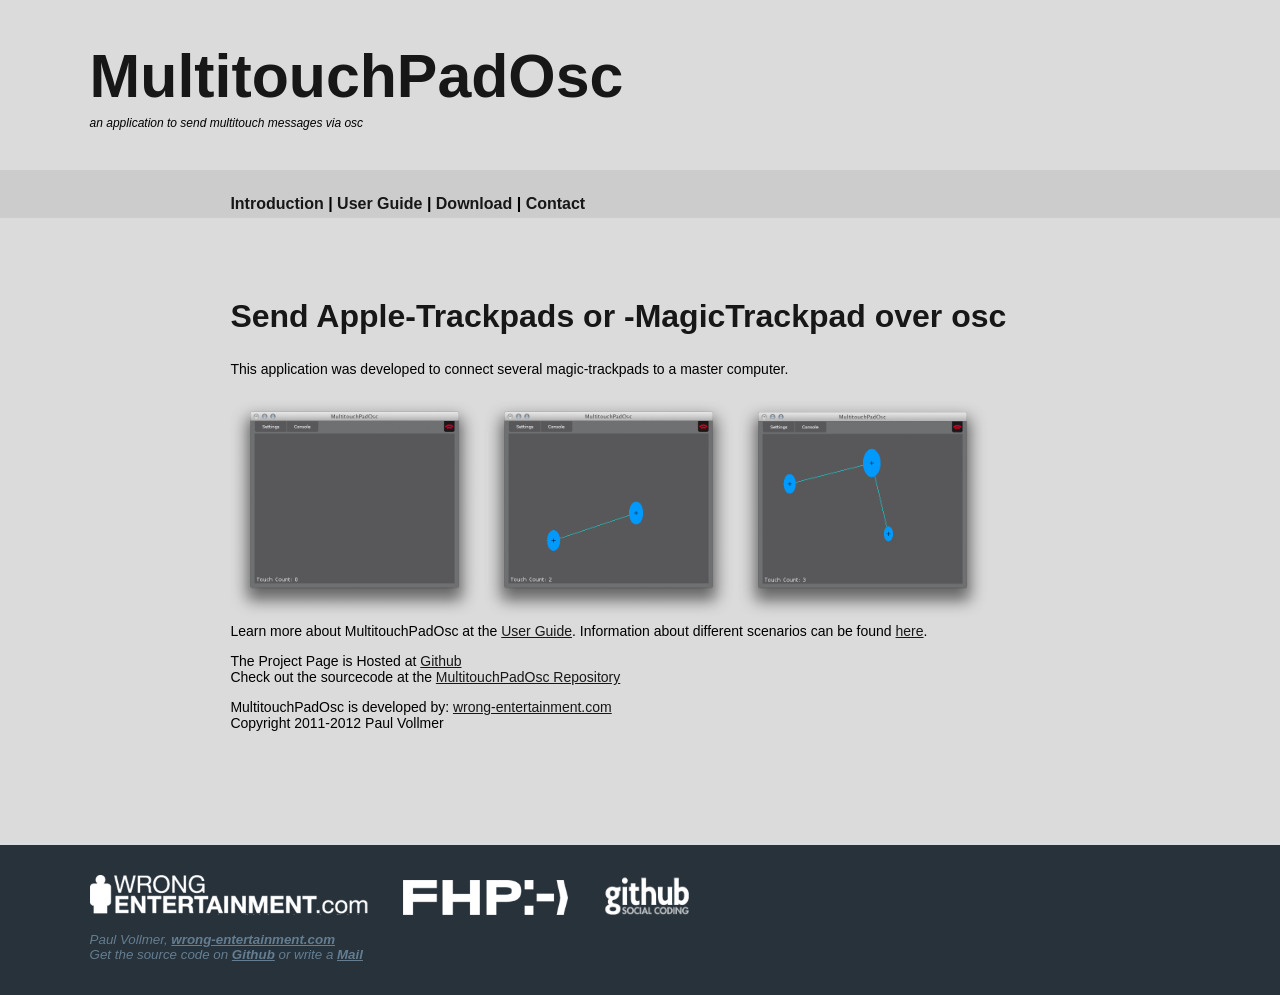
==== index.html @ cdc4379b "update index page" ====
<!DOCTYPE html PUBLIC "-//W3C//DTD XHTML 1.0 Transitional//EN"
"http://www.w3.org/TR/xhtml1/DTD/xhtml1-transitional.dtd">
<html xmlns="http://www.w3.org/1999/xhtml" xml:lang="en">
	<head>
		<title>MultitouchPadOsc GitHub Page</title>
		<meta name="description" content="magic trackpad osc sender">
		<meta name="keywords" content="MultitouchPadOsc, magic trackpad osc, multitouch, osc, open sound control, oscP5, osc event, oscEvent, osc message, oscMessage, send, receive, github, wrong entertainment, wrong-entertainment.com">
		<meta http-equiv="Content-type" content="text/html; charset=utf-8" />
		<meta http-equiv="Content-Language" content="en-us" />
		<meta name="ROBOTS" content="index,follow,archive" />
		<meta http-equiv="imagetoolbar" content="false" />
		<meta name="MSSmartTagsPreventParsing" content="true" />
		<meta name="author" content="Paul Vollmer, wrong-entertainment.com">
		<meta name="Rating" content="General" />
		<meta name="revisit-after" content="7 Days" />
		<meta name="doc-class" content="Living Document" />
		<link rel="stylesheet" type="text/css" href="styles.css" />
	</head>

	<body>
		<!-- Header -->
		<header>	
			<h1><a href="http://wrongentertainment.github.com/MultitouchPadOsc/">MultitouchPadOsc</a></h1>
			<div class="subline">
				an application to send multitouch messages via osc
	    	</div>
		</header>  
		<!-- Navigation -->
		<nav>
			<b><a href="index.html" target="_self">Introduction </a>|
			<a href="guide.html"target="_self">User Guide </a>|
			<a href="download.html" target="_self">Download </a>|
			<a href="contact.html" target="_self">Contact</a></b>
		</nav>
    	<!-- Main content area -->  
		<section>
			<h2>Send Apple-Trackpads or -MagicTrackpad over osc</h2>
			<p>This application was developed to connect several magic-trackpads to a master computer. <br/>
			<div id="introduction">
				<img src="images/multitouchPadOsc_001.png" width=250 >
				<img src="images/multitouchPadOsc_002.png" width=250 >
				<img src="images/multitouchPadOsc_003.png" width=250 ></br>
					Learn more about MultitouchPadOsc at the <a href="guide.html">User Guide</a>. Information about different scenarios can be found <a href="scenarias.html">here</a>.</p>
					
				<p>The Project Page is Hosted at <a href="http://wrongentertainment.github.com/MultitouchPadOsc/">Github</a></br>
					Check out the sourcecode at the <a href="https://github.com/WrongEntertainment/MultitouchPadOsc">MultitouchPadOsc Repository</a><p>
				<p>MultitouchPadOsc is developed by: <a href="http:www.wrong-entertainment.com">wrong-entertainment.com </a></br>
					Copyright 2011-2012 Paul Vollmer</p>
		</section>
		<!-- Footer -->  
		<footer>
			</br>
			<a href="http://www.wrong-entertainment.com/" target="_blank"><img src="images/footer/wng_slogan_white.png" height="40" alt="wrong-entertainment.com creative studiolab for motion and graphicdesign"/></a>
			<a href="http://www.fh-potsdam.de/" target="_blank"><img src="images/footer/fhp_white.png" height="35" hspace=30 alt="FH-Potsdam, University of Applied Sciences"/></a>
			<a href="http://www.github.com/" target="_blank"><img src="images/footer/github_white.png" height="45" alt="GitHub, social coding"/></a>
			</br>
			<p>Paul Vollmer, <b><a href="http://www.wrong-entertainment.com">wrong-entertainment.com </a></b></br>
			Get the source code on <b><a href="https://github.com/WrongEntertainment/MagicTrackpadOsc">Github</a></b> or write a <b><a href="mailto:paul.vollmer@fh-potsdam.de"> Mail</a></b></p>
		</footer>
</body>
</html>
---- styles.css ----
body {
   background-color: #DBDBDB;
   font-family: Helvetica, Arial, FreeSans, san-serif;
   color: #000;
   margin: 0px;
}

header {
	margin-left: 7%;
}

nav {
	margin-top: 40px;
	padding-top: 25px;
	padding-bottom: 5px;
	padding-left: 18%;
	background-color: #CCC;
}

nav a {
	text-decoration: none
}

section {
	margin-left: 18%;
	margin-top: 80px;
	padding-bottom: 100px;
	font-size: 14px;
	width: 780px;
}



footer {
	padding-top: 10px;
	padding-bottom: 20px;
	padding-left: 7%;
	background: #27323b;
	color: #647d90;
	font-size: 10pt;
	font-style: italic;
	bottom:0px;
}
footer a {
	color: #647d90;
}


h1 {
	font-size: 3.8em;
	color: #171717;
	margin-bottom: 3px;
}
h1 a { text-decoration: none }

h2 {
	margin-top: 80px;
	font-size: 32px;
	color: #171717;
}

h3 {
	padding-top: 64px;
}

a { color: #171717; }

pre {
	background: #27323b;
	color: #fff;
	padding: 15px;
}

/* Fix this
   Fix the footer to the end of page */
#contact {
	padding-bottom: 100px;
}

.subline {
	font-size: 12px;
	margin-top: 5px;
	font-style: italic;
}
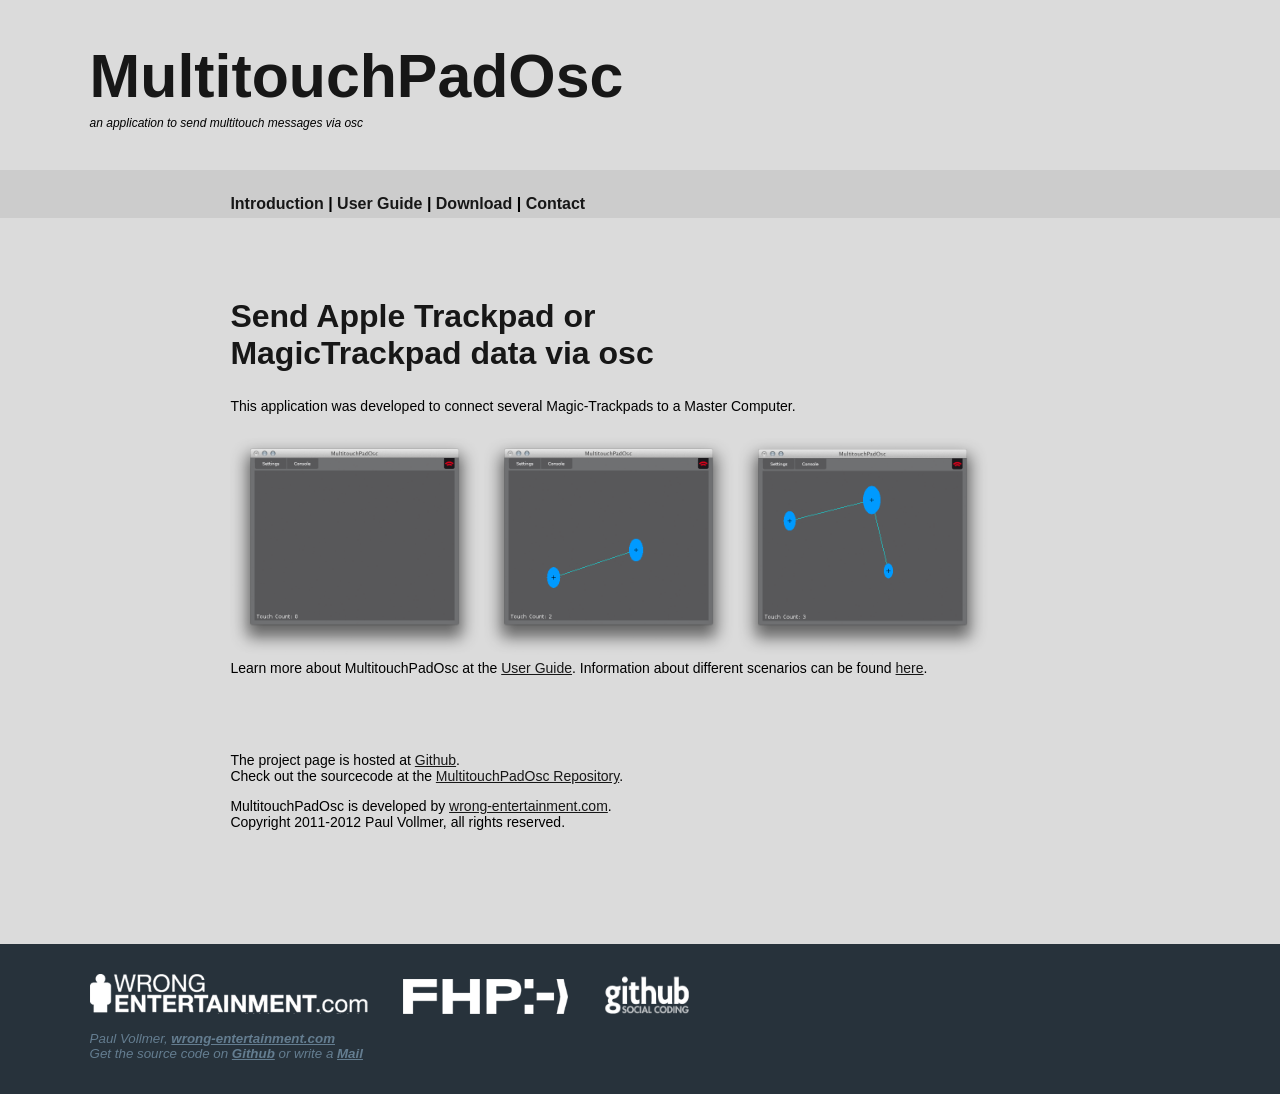
==== commit e3c4d976: "wip @docs" ====
--- a/index.html
+++ b/index.html
@@ -34,20 +34,21 @@
 		</nav>
     	<!-- Main content area -->  
 		<section>
-			<h2>Send Apple-Trackpads or -MagicTrackpad over osc</h2>
-			<p>This application was developed to connect several magic-trackpads to a master computer. <br/>
+			<h2>Send Apple Trackpad or<br/>MagicTrackpad data via osc</h2>
+			<p>This application was developed to connect several Magic-Trackpads to a Master Computer. <br/>
 			<div id="introduction">
 				<img src="images/multitouchPadOsc_001.png" width=250 >
 				<img src="images/multitouchPadOsc_002.png" width=250 >
 				<img src="images/multitouchPadOsc_003.png" width=250 ></br>
 					Learn more about MultitouchPadOsc at the <a href="guide.html">User Guide</a>. Information about different scenarios can be found <a href="scenarias.html">here</a>.</p>
-					
-				<p>The Project Page is Hosted at <a href="http://wrongentertainment.github.com/MultitouchPadOsc/">Github</a></br>
-					Check out the sourcecode at the <a href="https://github.com/WrongEntertainment/MultitouchPadOsc">MultitouchPadOsc Repository</a><p>
-				<p>MultitouchPadOsc is developed by: <a href="http:www.wrong-entertainment.com">wrong-entertainment.com </a></br>
-					Copyright 2011-2012 Paul Vollmer</p>
+					<br/><br/><br/>
+				<p>The project page is hosted at <a href="http://wrongentertainment.github.com/MultitouchPadOsc/">Github</a>.</br>
+					Check out the sourcecode at the <a href="https://github.com/WrongEntertainment/MultitouchPadOsc">MultitouchPadOsc Repository</a>.<p>
+				<p>MultitouchPadOsc is developed by <a href="http:www.wrong-entertainment.com">wrong-entertainment.com</a>.</br>
+					Copyright 2011-2012 Paul Vollmer, all rights reserved.</p>
 		</section>
-		<!-- Footer -->  
+		
+		<!-- Footer ************************************************************************************* -->
 		<footer>
 			</br>
 			<a href="http://www.wrong-entertainment.com/" target="_blank"><img src="images/footer/wng_slogan_white.png" height="40" alt="wrong-entertainment.com creative studiolab for motion and graphicdesign"/></a>
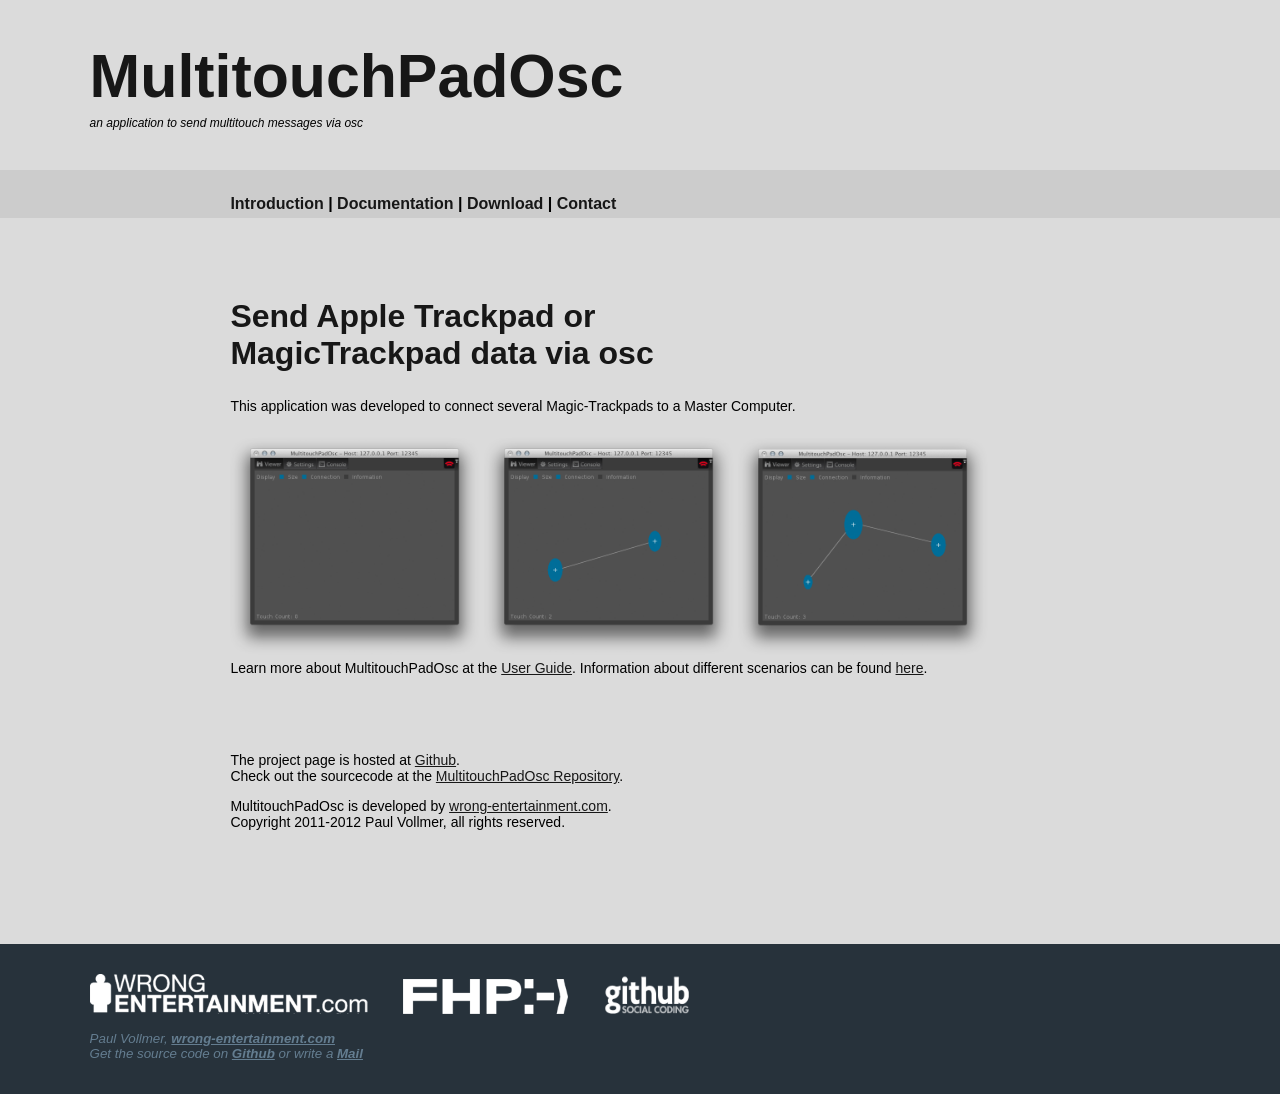
==== commit 173fc5e6: "rename navigation item" ====
--- a/index.html
+++ b/index.html
@@ -28,7 +28,7 @@
 		<!-- Navigation -->
 		<nav>
 			<b><a href="index.html" target="_self">Introduction </a>|
-			<a href="guide.html"target="_self">User Guide </a>|
+			<a href="guide.html"target="_self">Documentation </a>|
 			<a href="download.html" target="_self">Download </a>|
 			<a href="contact.html" target="_self">Contact</a></b>
 		</nav>
@@ -56,7 +56,7 @@
 			<a href="http://www.github.com/" target="_blank"><img src="images/footer/github_white.png" height="45" alt="GitHub, social coding"/></a>
 			</br>
 			<p>Paul Vollmer, <b><a href="http://www.wrong-entertainment.com">wrong-entertainment.com </a></b></br>
-			Get the source code on <b><a href="https://github.com/WrongEntertainment/MagicTrackpadOsc">Github</a></b> or write a <b><a href="mailto:paul.vollmer@fh-potsdam.de"> Mail</a></b></p>
+			Get the source code on <b><a href="https://github.com/WrongEntertainment/MultitouchPadOsc">Github</a></b> or write a <b><a href="mailto:paul.vollmer@fh-potsdam.de"> Mail</a></b></p>
 		</footer>
 </body>
 </html>
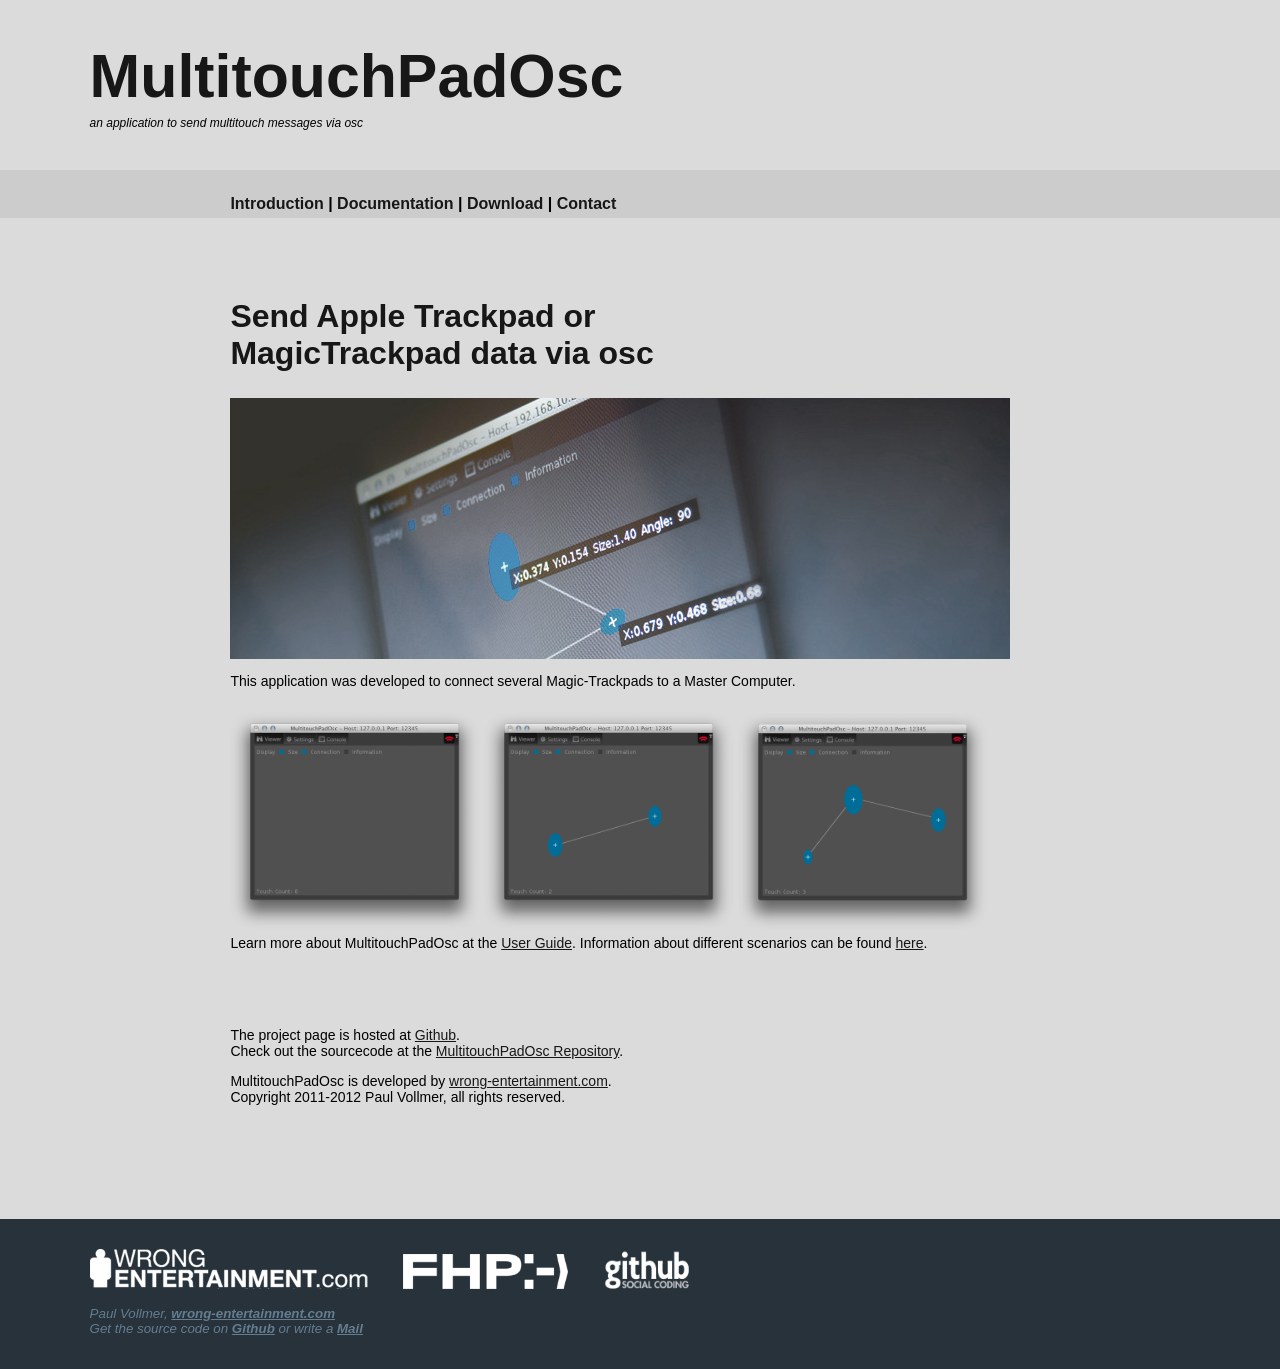
==== commit 8f48c446: "added application photo to index page" ====
--- a/index.html
+++ b/index.html
@@ -35,6 +35,7 @@
     	<!-- Main content area -->  
 		<section>
 			<h2>Send Apple Trackpad or<br/>MagicTrackpad data via osc</h2>
+			<img src="images/multitouchPadOsc_app_780px.jpg">
 			<p>This application was developed to connect several Magic-Trackpads to a Master Computer. <br/>
 			<div id="introduction">
 				<img src="images/multitouchPadOsc_001.png" width=250 >
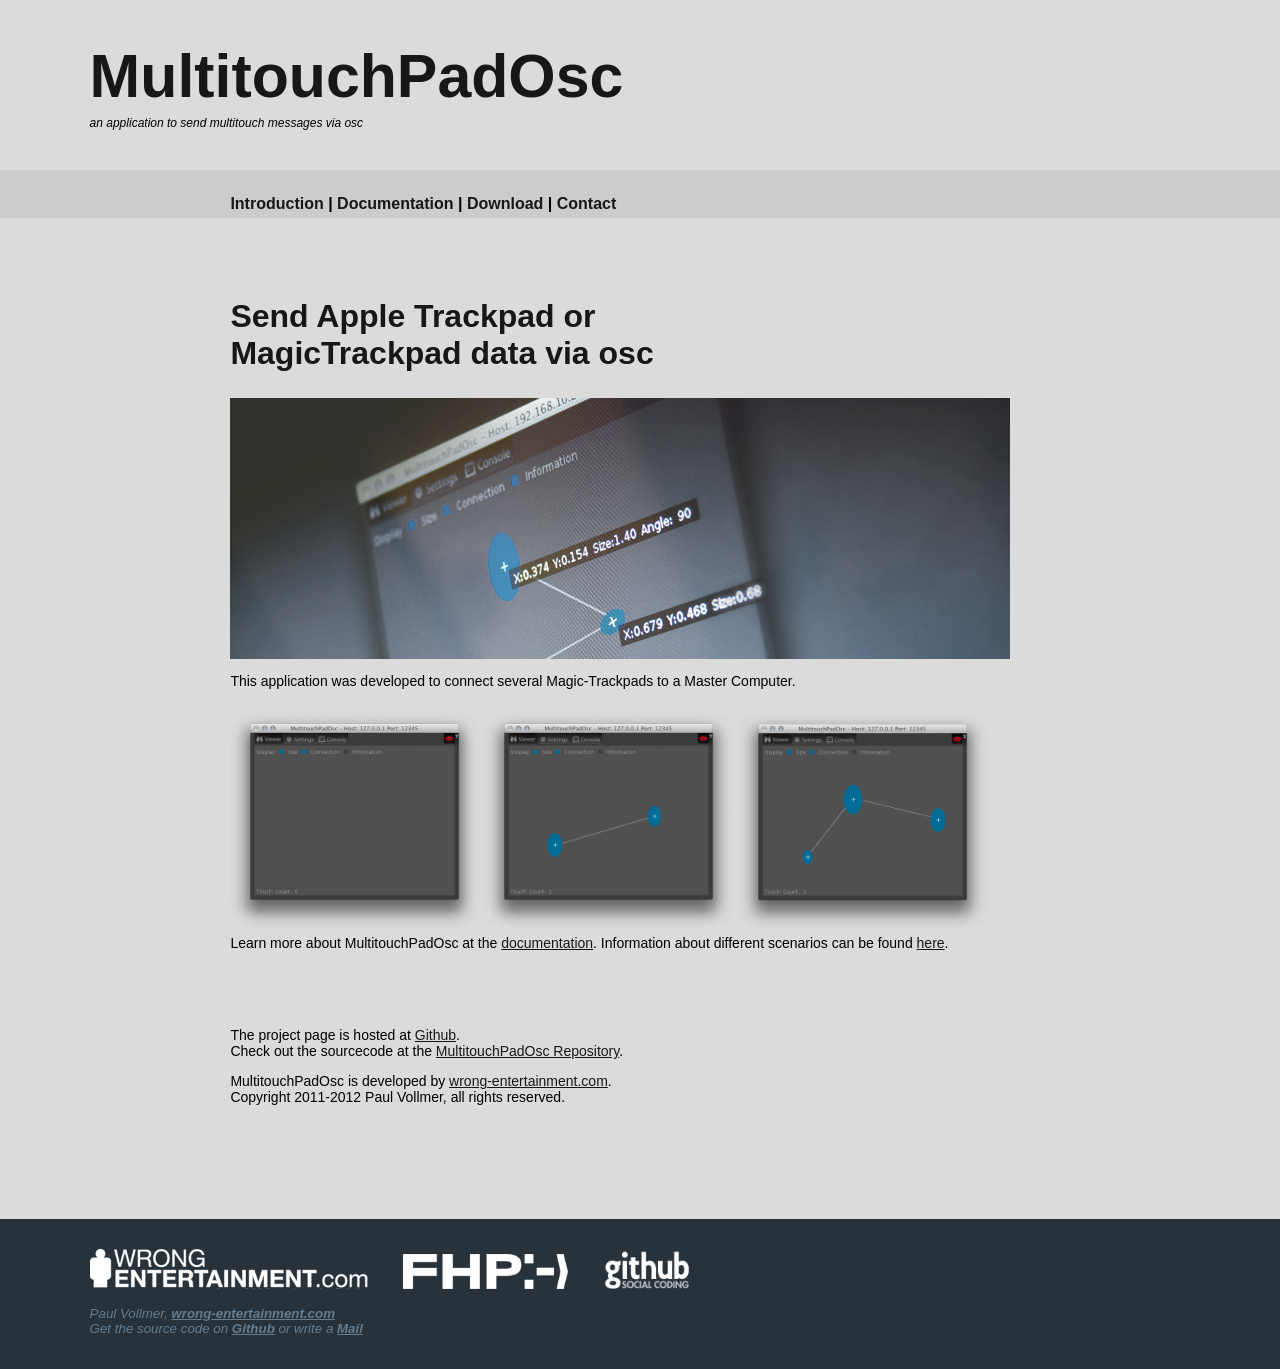
==== commit 5260c689: "fixed link at index page" ====
--- a/index.html
+++ b/index.html
@@ -41,7 +41,7 @@
 				<img src="images/multitouchPadOsc_001.png" width=250 >
 				<img src="images/multitouchPadOsc_002.png" width=250 >
 				<img src="images/multitouchPadOsc_003.png" width=250 ></br>
-					Learn more about MultitouchPadOsc at the <a href="guide.html">User Guide</a>. Information about different scenarios can be found <a href="scenarias.html">here</a>.</p>
+					Learn more about MultitouchPadOsc at the <a href="guide.html">documentation</a>. Information about different scenarios can be found <a href="guide.html#scenarios">here</a>.</p>
 					<br/><br/><br/>
 				<p>The project page is hosted at <a href="http://wrongentertainment.github.com/MultitouchPadOsc/">Github</a>.</br>
 					Check out the sourcecode at the <a href="https://github.com/WrongEntertainment/MultitouchPadOsc">MultitouchPadOsc Repository</a>.<p>
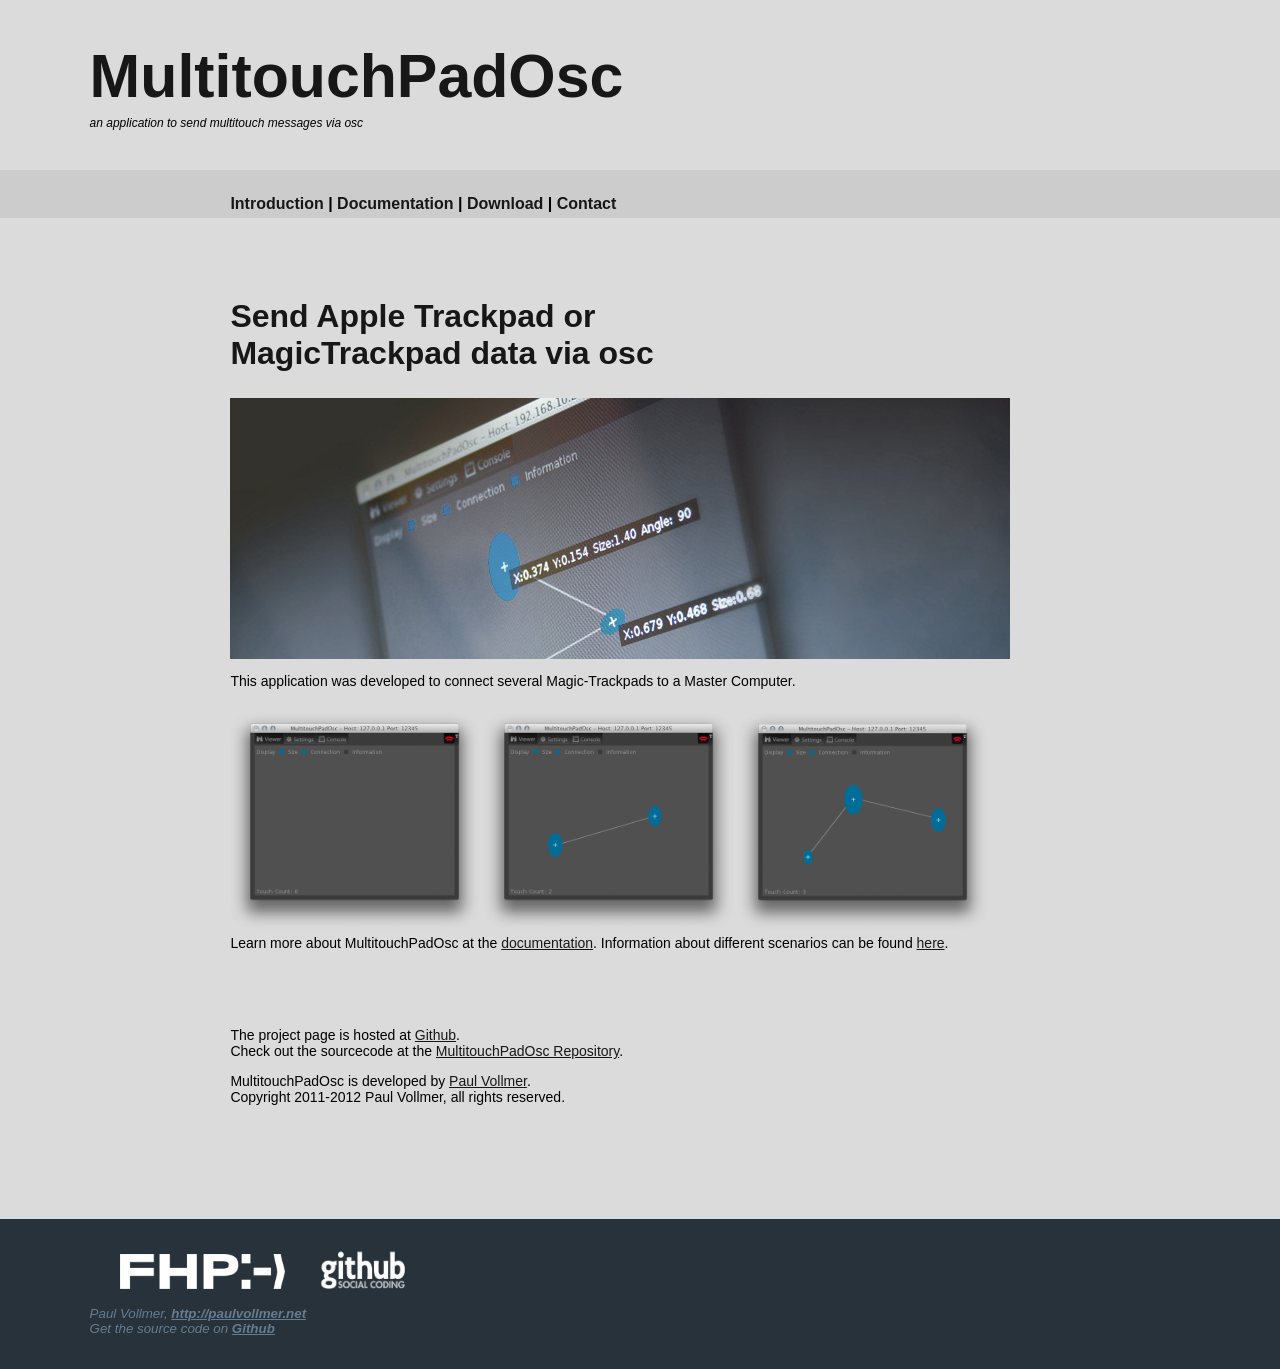
==== commit 5ea0bcda: "index.html fix links to github repo/page" ====
--- a/index.html
+++ b/index.html
@@ -10,7 +10,7 @@
 		<meta name="ROBOTS" content="index,follow,archive" />
 		<meta http-equiv="imagetoolbar" content="false" />
 		<meta name="MSSmartTagsPreventParsing" content="true" />
-		<meta name="author" content="Paul Vollmer, wrong-entertainment.com">
+		<meta name="author" content="Paul Vollmer">
 		<meta name="Rating" content="General" />
 		<meta name="revisit-after" content="7 Days" />
 		<meta name="doc-class" content="Living Document" />
@@ -20,7 +20,7 @@
 	<body>
 		<!-- Header -->
 		<header>	
-			<h1><a href="http://wrongentertainment.github.com/MultitouchPadOsc/">MultitouchPadOsc</a></h1>
+			<h1><a href="http://paulvollmer.github.io/MultitouchPadOsc/">MultitouchPadOsc</a></h1>
 			<div class="subline">
 				an application to send multitouch messages via osc
 	    	</div>
@@ -43,21 +43,21 @@
 				<img src="images/multitouchPadOsc_003.png" width=250 ></br>
 					Learn more about MultitouchPadOsc at the <a href="guide.html">documentation</a>. Information about different scenarios can be found <a href="guide.html#scenarios">here</a>.</p>
 					<br/><br/><br/>
-				<p>The project page is hosted at <a href="http://wrongentertainment.github.com/MultitouchPadOsc/">Github</a>.</br>
-					Check out the sourcecode at the <a href="https://github.com/WrongEntertainment/MultitouchPadOsc">MultitouchPadOsc Repository</a>.<p>
-				<p>MultitouchPadOsc is developed by <a href="http:www.wrong-entertainment.com">wrong-entertainment.com</a>.</br>
+				<p>The project page is hosted at <a href="http://paulvollmer.github.io/MultitouchPadOsc/">Github</a>.</br>
+					Check out the sourcecode at the <a href="https://github.com/paulvollmer/MultitouchPadOsc">MultitouchPadOsc Repository</a>.<p>
+				<p>MultitouchPadOsc is developed by <a href="http://paulvollmer.net">Paul Vollmer</a>.</br>
 					Copyright 2011-2012 Paul Vollmer, all rights reserved.</p>
 		</section>
 		
 		<!-- Footer ************************************************************************************* -->
 		<footer>
 			</br>
-			<a href="http://www.wrong-entertainment.com/" target="_blank"><img src="images/footer/wng_slogan_white.png" height="40" alt="wrong-entertainment.com creative studiolab for motion and graphicdesign"/></a>
+			<!-- <a href="http://www.wrong-entertainment.com/" target="_blank"><img src="images/footer/wng_slogan_white.png" height="40" alt="wrong-entertainment.com creative studiolab for motion and graphicdesign"/></a> -->
 			<a href="http://www.fh-potsdam.de/" target="_blank"><img src="images/footer/fhp_white.png" height="35" hspace=30 alt="FH-Potsdam, University of Applied Sciences"/></a>
 			<a href="http://www.github.com/" target="_blank"><img src="images/footer/github_white.png" height="45" alt="GitHub, social coding"/></a>
 			</br>
-			<p>Paul Vollmer, <b><a href="http://www.wrong-entertainment.com">wrong-entertainment.com </a></b></br>
-			Get the source code on <b><a href="https://github.com/WrongEntertainment/MultitouchPadOsc">Github</a></b> or write a <b><a href="mailto:paul.vollmer@fh-potsdam.de"> Mail</a></b></p>
+			<p>Paul Vollmer, <b><a href="http://paulvollmer.net">http://paulvollmer.net </a></b></br>
+			Get the source code on <b><a href="https://github.com/paulvollmer/MultitouchPadOsc">Github</a></b></p>
 		</footer>
 </body>
 </html>
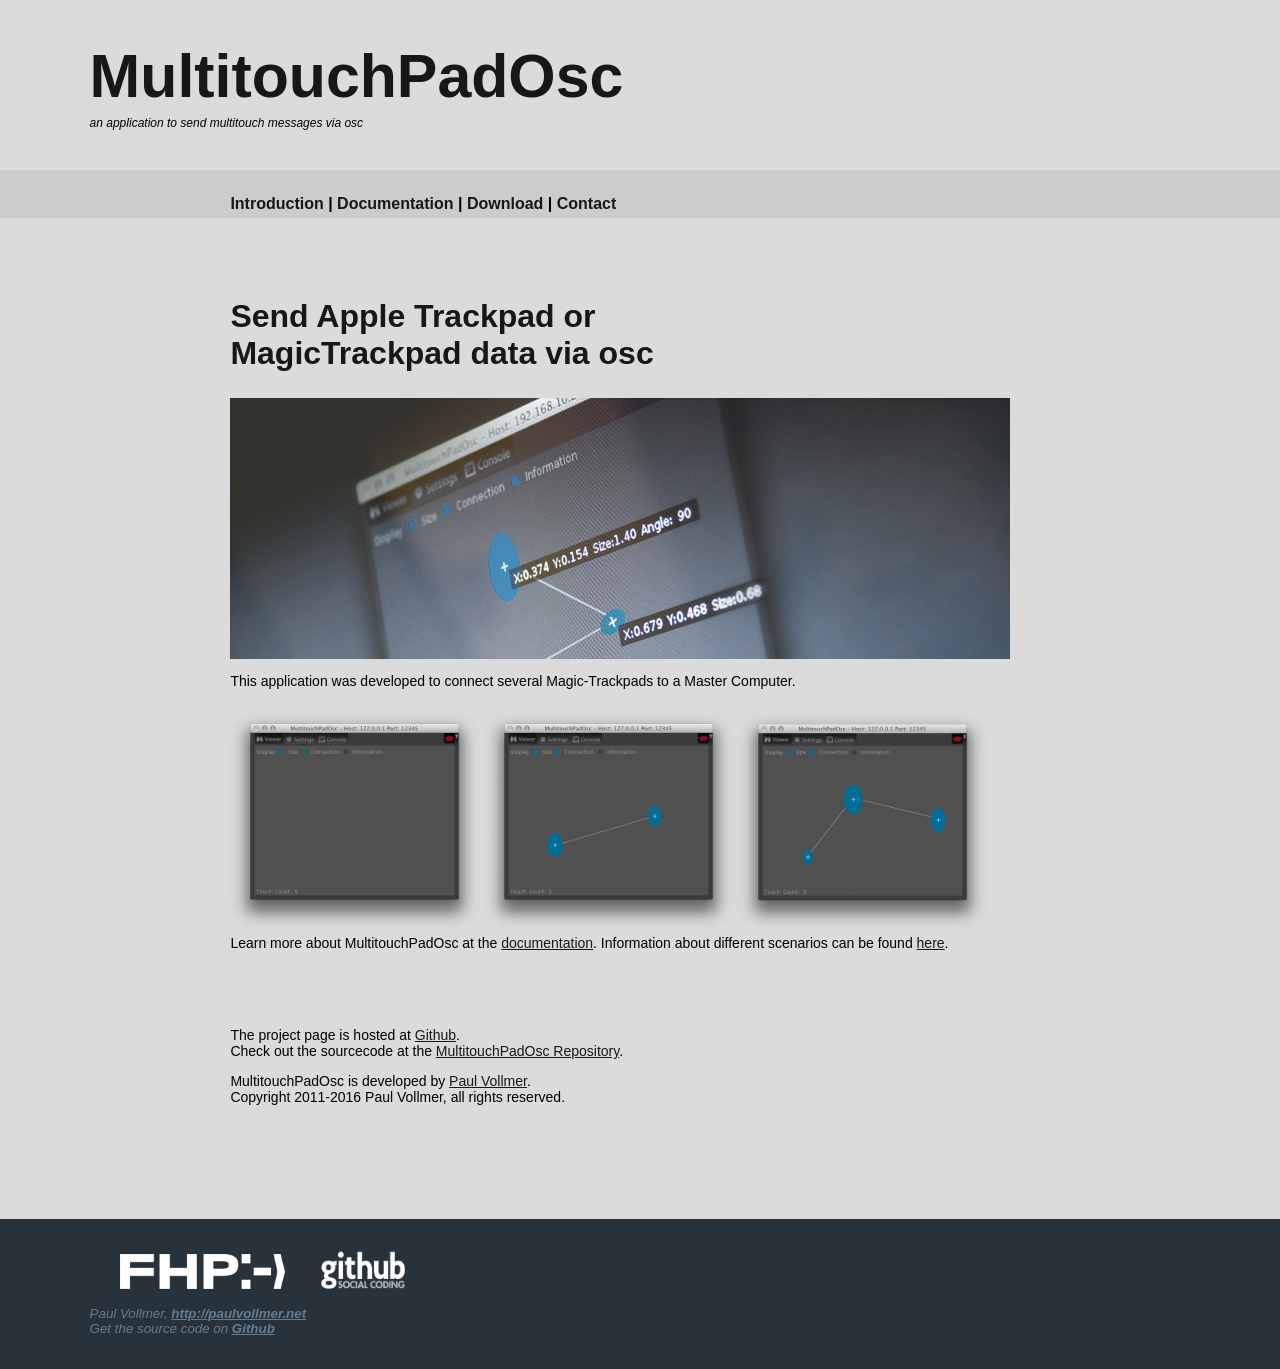
==== commit 0436c76e: "update date" ====
--- a/index.html
+++ b/index.html
@@ -19,12 +19,12 @@
 
 	<body>
 		<!-- Header -->
-		<header>	
+		<header>
 			<h1><a href="http://paulvollmer.github.io/MultitouchPadOsc/">MultitouchPadOsc</a></h1>
 			<div class="subline">
 				an application to send multitouch messages via osc
 	    	</div>
-		</header>  
+		</header>
 		<!-- Navigation -->
 		<nav>
 			<b><a href="index.html" target="_self">Introduction </a>|
@@ -32,7 +32,7 @@
 			<a href="download.html" target="_self">Download </a>|
 			<a href="contact.html" target="_self">Contact</a></b>
 		</nav>
-    	<!-- Main content area -->  
+    	<!-- Main content area -->
 		<section>
 			<h2>Send Apple Trackpad or<br/>MagicTrackpad data via osc</h2>
 			<img src="images/multitouchPadOsc_app_780px.jpg">
@@ -46,9 +46,9 @@
 				<p>The project page is hosted at <a href="http://paulvollmer.github.io/MultitouchPadOsc/">Github</a>.</br>
 					Check out the sourcecode at the <a href="https://github.com/paulvollmer/MultitouchPadOsc">MultitouchPadOsc Repository</a>.<p>
 				<p>MultitouchPadOsc is developed by <a href="http://paulvollmer.net">Paul Vollmer</a>.</br>
-					Copyright 2011-2012 Paul Vollmer, all rights reserved.</p>
+					Copyright 2011-2016 Paul Vollmer, all rights reserved.</p>
 		</section>
-		
+
 		<!-- Footer ************************************************************************************* -->
 		<footer>
 			</br>
